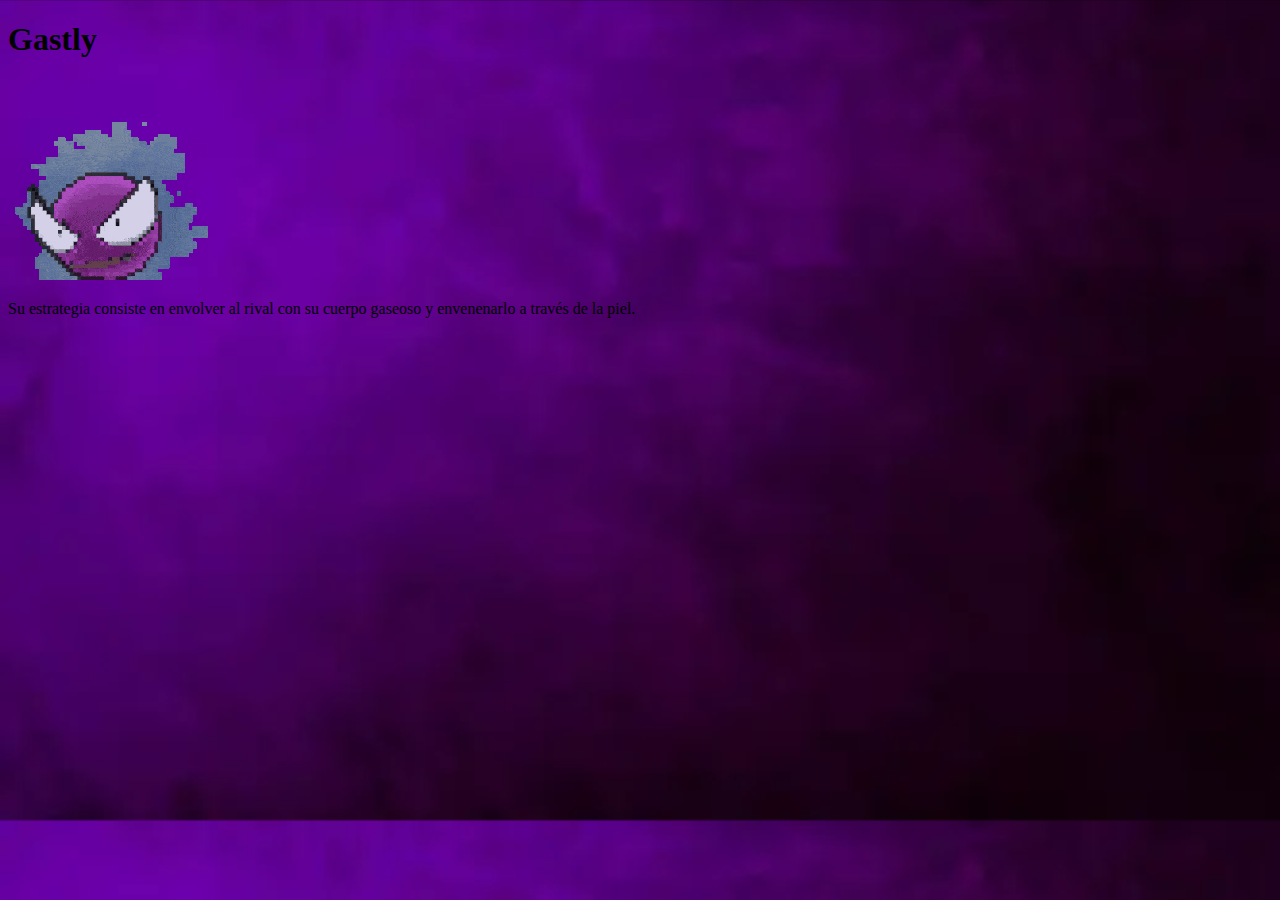
==== html/gastly.html @ dce07ae9 "c" ====
<!DOCTYPE html>
<html lang="en">
<head>
    <meta charset="UTF-8">
    <meta name="viewport" content="width=device-width, initial-scale=1.0">
    <title>Gastly</title>
    <link rel="stylesheet" href="../html/styles.css">

</head>
<style>

</style>
<body>
    <h1>Gastly</h1>
    <img src="../img/gastly.gif" alt="">
    <p>
        Su estrategia consiste en envolver al rival con su cuerpo gaseoso y envenenarlo a través de la piel.
    </p>  
</body>
</html>
---- html/styles.css ----
body {
    background-image: url(../img/fondo.jpg);
    background-size: cover;
}
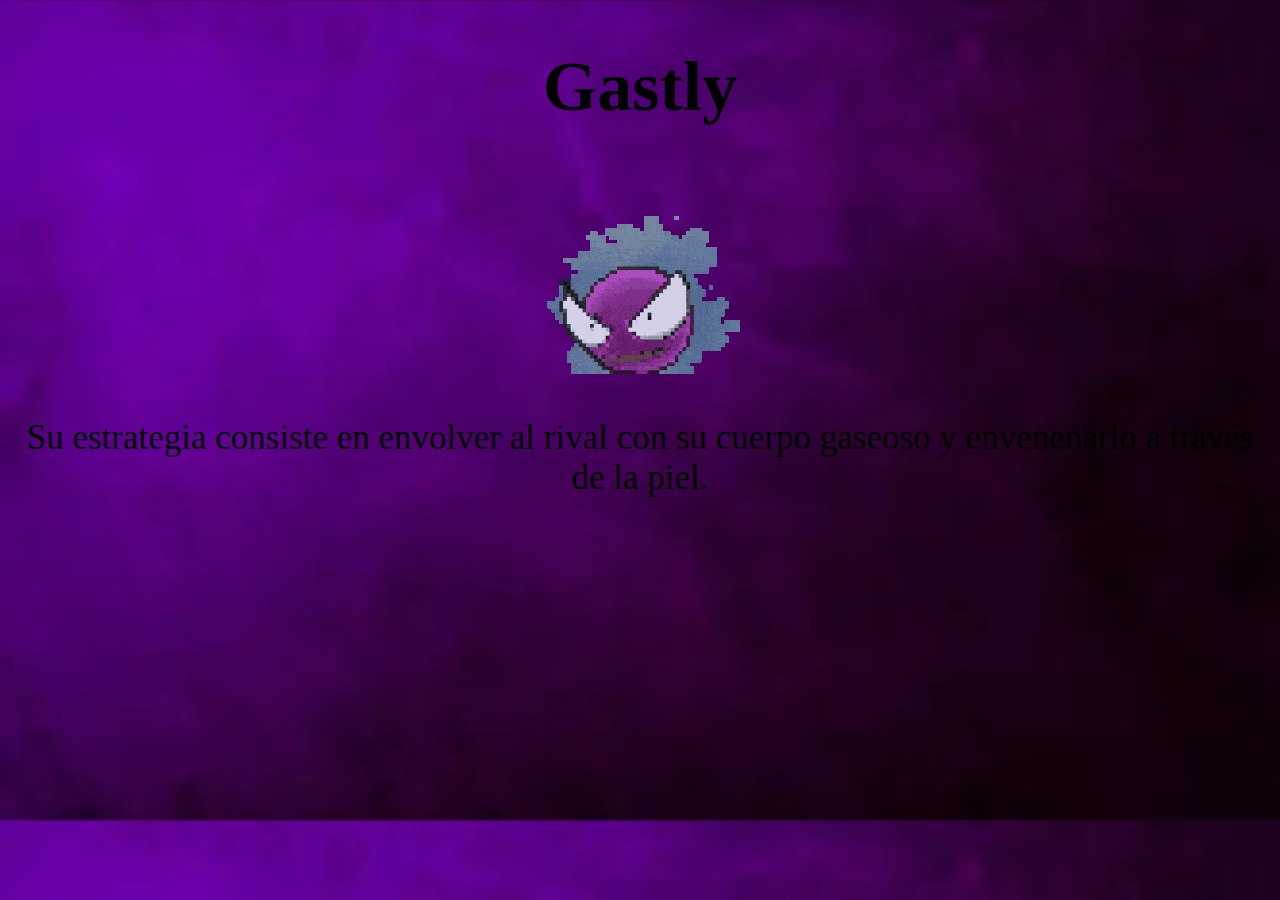
==== commit 9580fd1a: "j" ====
--- a/html/gastly.html
+++ b/html/gastly.html
@@ -8,7 +8,7 @@
 
 </head>
 <style>
-
+    
 </style>
 <body>
     <h1>Gastly</h1>
--- a/html/styles.css
+++ b/html/styles.css
@@ -1,4 +1,6 @@
 body {
     background-image: url(../img/fondo.jpg);
     background-size: cover;
+    text-align: center;
+    font-size: 35px;
 }
